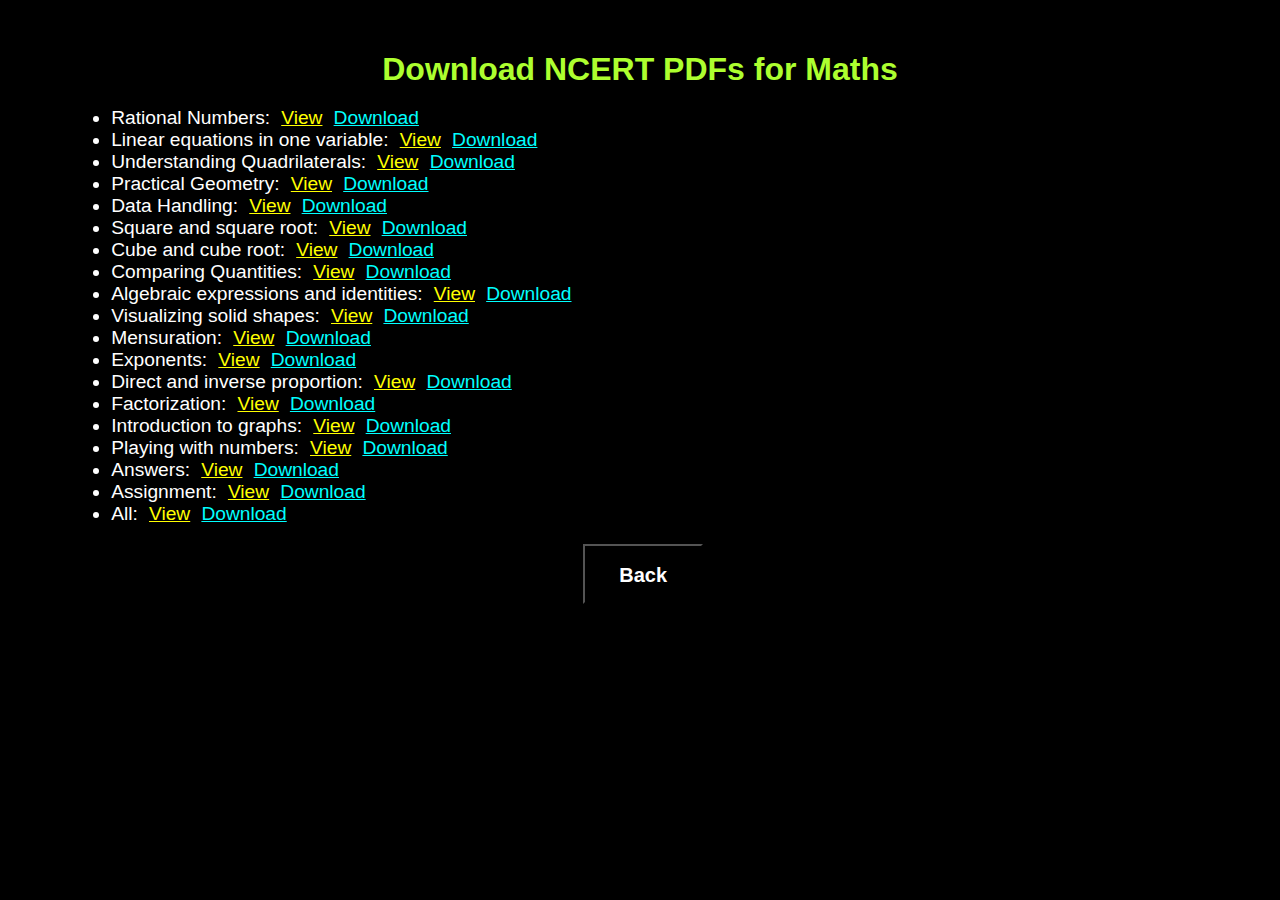
==== Maths.html @ b965dcb3 "editing css link" ====
<!DOCTYPE html>
<html lang="en">
<head>
    <meta charset="UTF-8">
    <meta name="viewport" content="width=device-width, initial-scale=1.0">
    <title>maths</title>
    <link rel="stylesheet" href="static/style.css">
</head>
<body>
    <h1>Download NCERT PDFs for Maths</h1>
    <ul>
        <li>Rational Numbers: <a href="../data/8/math/pdfs/rational_numbers.pdf" target=”_blank” id="view">View</a>
            <a id="download" href="../data/8/math/zips/rational_numbers.zip" download>Download</a></li>
        <li>Linear equations in one variable: <a href="../data/8/math/pdfs/linear_equation_in_one_variable.pdf" target=”_blank” id="view">View</a>
            <a id="download" href="../data/8/math/zips/linear_equation_in_one_variable.zip" download>Download</a></li>
        <li>Understanding Quadrilaterals: <a id="view" href="../data/8/math/pdfs/understanding_quadrilaterals.pdf" target=”_blank”>View</a>
            <a id="download" href="../data/8/math/zips/understanding_quadrilaterals.zip" download>Download</a></li>    
        <li>Practical Geometry: <a id="view" href="../data/8/math/pdfs/practical_geometry.pdf" target=”_blank”>View</a>
            <a id="download" href="../data/8/math/zips/practical_geometry.zip" download>Download</a></li>
        <li>Data Handling: <a id="view" href="../data/8/math/pdfs/data_handling.pdf" target=”_blank”>View</a>
            <a id="download" href="../data/8/math/zips/data_handling.zip" download>Download</a></li>
        <li>Square and square root: <a id="view" href="../data/8/math/pdfs/square_and_square_roots.pdf" target=”_blank”>View</a>
            <a id="download" href="../data/8/math/zips/square_and_square_roots.zip" download>Download</a></li>
        <li>Cube and cube root: <a id="view" href="../data/8/math/pdfs/cube_and_cube_roots.pdf" target=”_blank”>View</a>
            <a id="download" href="../data/8/math/zips/cube_and_cube_roots.zip" download>Download</a></li>
        <li>Comparing Quantities: <a id="view" href="../data/8/math/pdfs/comparing_quantities.pdf" target=”_blank”>View</a>
            <a id="download" href="../data/8/math/zips/comparing_quantities.zip" download>Download</a></li>
        <li>Algebraic expressions and identities: <a id="view" href="../data/8/math/pdfs/algebraic_expressions_and_identities.pdf" target=”_blank”>View</a>
            <a id="download" href="../data/8/math/zips/algebraic_expressions_and_identities.zip" download>Download</a></li>
        <li>Visualizing solid shapes: <a id="view" href="../data/8/math/pdfs/visualizing_solid_shapes.pdf" target=”_blank”>View</a>
            <a id="download" href="../data/8/math/zips/visualizing_solid_shapes.zip" download>Download</a></li>
        <li>Mensuration: <a id="view" href="../data/8/math/pdfs/mensuration.pdf" target=”_blank”>View</a>
            <a id="download" href="../data/8/math/zips/mensuration.zip" download>Download</a></li>    
        <li>Exponents: <a id="view" href="../data/8/math/pdfs/exponents_and_power.pdf" target=”_blank”>View</a>
            <a id="download" href="../data/8/math/zips/exponents_and_power.zip" download>Download</a></li>
        <li>Direct and inverse proportion: <a id="view" href="../data/8/math/pdfs/direct_and_inverse_proportion.pdf" target=”_blank”>View</a>
            <a id="download" href="../data/8/math/zips/direct_and_inverse_proportion.zip" download>Download</a></li>
        <li>Factorization: <a id="view" href="../data/8/math/pdfs/factorisation.pdf" target=”_blank”>View</a>
            <a id="download" href="../data/8/math/zips/factorisation.zip" download>Download</a></li>
        <li>Introduction to graphs: <a id="view" href="../data/8/math/pdfs/introduction_to_graphs.pdf" target=”_blank”>View</a>
            <a id="download" href="../data/8/math/zips/introduction_to_graphs.zip" download>Download</a></li>
        <li>Playing with numbers: <a id="view" href="../data/8/math/pdfs/playing_with_numbers.pdf" target=”_blank”>View</a>
            <a id="download" href="../data/8/math/zips/playing_with_numbers.zip" download>Download</a></li>
        <li>Answers: <a id="view" href="../data/8/math/pdfs/answers.pdf" target=”_blank”>View</a>
            <a id="download" href="../data/8/math/zips/answers.zip" download>Download</a></li>
        <li>Assignment: <a id="view" href="../data/8/math/pdfs/class 8 assign 2020-21(m).pdf" target=”_blank”>View</a>
            <a id="download" href="../data/8/math/zips/class 8 assign 2020-21(m).zip" download>Download</a></li>        
        <li>All: <a id="view" href="../data/8/math/pdfs/all.pdf" target=”_blank”>View</a>
            <a id="download" href="../data/8/math/zips/all.zip" download>Download</a></li>            
    </ul>
    <p align="center"><a href= 'index.html' ><button style="height:60px;width:120px" id="back"><h2>Back</h2></button></a></p>
</body>
</html>
---- static/style.css ----
*{
    background-color: rgb(0, 0, 0);
    font-family: "Tahoma", sans-serif;
}

h1{
    margin: 0 auto;
    color: greenyellow;
    text-align: center;
    margin-top: 4%;
}

h3{
    margin: 0 auto;
    color: rgb(255, 165, 47);
    text-align: center;
    margin: 1%; 
}

ul{
    color: white;
    margin-left: 5%;
    text-align: left;
    font-size: larger;
}

a{
    text-decoration: underline;
    margin-left: 0.5%;
}
#view{
    color: yellow
      
}

#download{
    color: cyan;
}

#back{
    color: white;
}
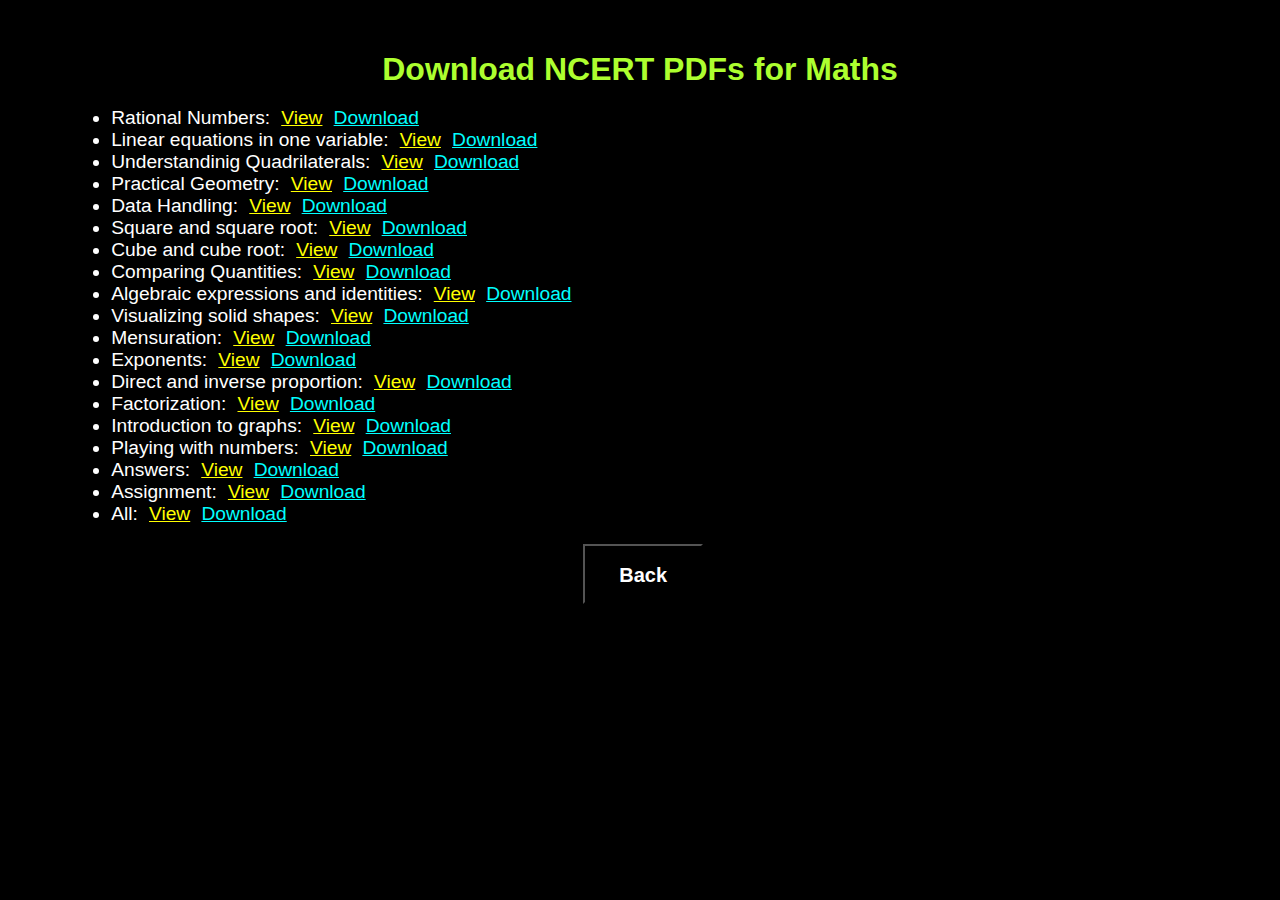
==== commit 0640e361: "updating file links" ====
--- a/Maths.html
+++ b/Maths.html
@@ -9,44 +9,44 @@
 <body>
     <h1>Download NCERT PDFs for Maths</h1>
     <ul>
-        <li>Rational Numbers: <a href="../data/8/math/pdfs/rational_numbers.pdf" target=”_blank” id="view">View</a>
-            <a id="download" href="../data/8/math/zips/rational_numbers.zip" download>Download</a></li>
-        <li>Linear equations in one variable: <a href="../data/8/math/pdfs/linear_equation_in_one_variable.pdf" target=”_blank” id="view">View</a>
-            <a id="download" href="../data/8/math/zips/linear_equation_in_one_variable.zip" download>Download</a></li>
-        <li>Understanding Quadrilaterals: <a id="view" href="../data/8/math/pdfs/understanding_quadrilaterals.pdf" target=”_blank”>View</a>
-            <a id="download" href="../data/8/math/zips/understanding_quadrilaterals.zip" download>Download</a></li>    
-        <li>Practical Geometry: <a id="view" href="../data/8/math/pdfs/practical_geometry.pdf" target=”_blank”>View</a>
-            <a id="download" href="../data/8/math/zips/practical_geometry.zip" download>Download</a></li>
-        <li>Data Handling: <a id="view" href="../data/8/math/pdfs/data_handling.pdf" target=”_blank”>View</a>
-            <a id="download" href="../data/8/math/zips/data_handling.zip" download>Download</a></li>
-        <li>Square and square root: <a id="view" href="../data/8/math/pdfs/square_and_square_roots.pdf" target=”_blank”>View</a>
-            <a id="download" href="../data/8/math/zips/square_and_square_roots.zip" download>Download</a></li>
-        <li>Cube and cube root: <a id="view" href="../data/8/math/pdfs/cube_and_cube_roots.pdf" target=”_blank”>View</a>
-            <a id="download" href="../data/8/math/zips/cube_and_cube_roots.zip" download>Download</a></li>
-        <li>Comparing Quantities: <a id="view" href="../data/8/math/pdfs/comparing_quantities.pdf" target=”_blank”>View</a>
-            <a id="download" href="../data/8/math/zips/comparing_quantities.zip" download>Download</a></li>
-        <li>Algebraic expressions and identities: <a id="view" href="../data/8/math/pdfs/algebraic_expressions_and_identities.pdf" target=”_blank”>View</a>
-            <a id="download" href="../data/8/math/zips/algebraic_expressions_and_identities.zip" download>Download</a></li>
-        <li>Visualizing solid shapes: <a id="view" href="../data/8/math/pdfs/visualizing_solid_shapes.pdf" target=”_blank”>View</a>
-            <a id="download" href="../data/8/math/zips/visualizing_solid_shapes.zip" download>Download</a></li>
-        <li>Mensuration: <a id="view" href="../data/8/math/pdfs/mensuration.pdf" target=”_blank”>View</a>
-            <a id="download" href="../data/8/math/zips/mensuration.zip" download>Download</a></li>    
-        <li>Exponents: <a id="view" href="../data/8/math/pdfs/exponents_and_power.pdf" target=”_blank”>View</a>
-            <a id="download" href="../data/8/math/zips/exponents_and_power.zip" download>Download</a></li>
-        <li>Direct and inverse proportion: <a id="view" href="../data/8/math/pdfs/direct_and_inverse_proportion.pdf" target=”_blank”>View</a>
-            <a id="download" href="../data/8/math/zips/direct_and_inverse_proportion.zip" download>Download</a></li>
-        <li>Factorization: <a id="view" href="../data/8/math/pdfs/factorisation.pdf" target=”_blank”>View</a>
-            <a id="download" href="../data/8/math/zips/factorisation.zip" download>Download</a></li>
-        <li>Introduction to graphs: <a id="view" href="../data/8/math/pdfs/introduction_to_graphs.pdf" target=”_blank”>View</a>
-            <a id="download" href="../data/8/math/zips/introduction_to_graphs.zip" download>Download</a></li>
-        <li>Playing with numbers: <a id="view" href="../data/8/math/pdfs/playing_with_numbers.pdf" target=”_blank”>View</a>
-            <a id="download" href="../data/8/math/zips/playing_with_numbers.zip" download>Download</a></li>
-        <li>Answers: <a id="view" href="../data/8/math/pdfs/answers.pdf" target=”_blank”>View</a>
-            <a id="download" href="../data/8/math/zips/answers.zip" download>Download</a></li>
-        <li>Assignment: <a id="view" href="../data/8/math/pdfs/class 8 assign 2020-21(m).pdf" target=”_blank”>View</a>
-            <a id="download" href="../data/8/math/zips/class 8 assign 2020-21(m).zip" download>Download</a></li>        
-        <li>All: <a id="view" href="../data/8/math/pdfs/all.pdf" target=”_blank”>View</a>
-            <a id="download" href="../data/8/math/zips/all.zip" download>Download</a></li>            
+        <li>Rational Numbers: <a href="data/8/math/pdfs/rational_numbers.pdf" target=”_blank” id="view">View</a>
+            <a id="download" href="data/8/math/zips/rational_numbers.zip" download>Download</a></li>
+        <li>Linear equations in one variable: <a href="data/8/math/pdfs/linear_equation_in_one_variable.pdf" target=”_blank” id="view">View</a>
+            <a id="download" href="data/8/math/zips/linear_equation_in_one_variable.zip" download>Download</a></li>
+        <li>Understandinig Quadrilaterals: <a id="view" href="data/8/math/pdfs/understanding_quadrilaterals.pdf" target=”_blank”>View</a>
+            <a id="download" href="data/8/math/zips/understanding_quadrilaterals.zip" download>Download</a></li>    
+        <li>Practical Geometry: <a id="view" href="data/8/math/pdfs/practical_geometry.pdf" target=”_blank”>View</a>
+            <a id="download" href="data/8/math/zips/practical_geometry.zip" download>Download</a></li>
+        <li>Data Handling: <a id="view" href="data/8/math/pdfs/data_handling.pdf" target=”_blank”>View</a>
+            <a id="download" href="data/8/math/zips/data_handling.zip" download>Download</a></li>
+        <li>Square and square root: <a id="view" href="data/8/math/pdfs/square_and_square_roots.pdf" target=”_blank”>View</a>
+            <a id="download" href="data/8/math/zips/square_and_square_roots.zip" download>Download</a></li>
+        <li>Cube and cube root: <a id="view" href="data/8/math/pdfs/cube_and_cube_roots.pdf" target=”_blank”>View</a>
+            <a id="download" href="data/8/math/zips/cube_and_cube_roots.zip" download>Download</a></li>
+        <li>Comparing Quantities: <a id="view" href="data/8/math/pdfs/comparing_quantities.pdf" target=”_blank”>View</a>
+            <a id="download" href="data/8/math/zips/comparing_quantities.zip" download>Download</a></li>
+        <li>Algebraic expressions and identities: <a id="view" href="data/8/math/pdfs/algebraic_expressions_and_identities.pdf" target=”_blank”>View</a>
+            <a id="download" href="data/8/math/zips/algebraic_expressions_and_identities.zip" download>Download</a></li>
+        <li>Visualizing solid shapes: <a id="view" href="data/8/math/pdfs/visualizing_solid_shapes.pdf" target=”_blank”>View</a>
+            <a id="download" href="data/8/math/zips/visualizing_solid_shapes.zip" download>Download</a></li>
+        <li>Mensuration: <a id="view" href="data/8/math/pdfs/mensuration.pdf" target=”_blank”>View</a>
+            <a id="download" href="data/8/math/zips/mensuration.zip" download>Download</a></li>    
+        <li>Exponents: <a id="view" href="data/8/math/pdfs/exponents_and_power.pdf" target=”_blank”>View</a>
+            <a id="download" href="data/8/math/zips/exponents_and_power.zip" download>Download</a></li>
+        <li>Direct and inverse proportion: <a id="view" href="data/8/math/pdfs/direct_and_inverse_proportion.pdf" target=”_blank”>View</a>
+            <a id="download" href="data/8/math/zips/direct_and_inverse_proportion.zip" download>Download</a></li>
+        <li>Factorization: <a id="view" href="data/8/math/pdfs/factorisation.pdf" target=”_blank”>View</a>
+            <a id="download" href="data/8/math/zips/factorisation.zip" download>Download</a></li>
+        <li>Introduction to graphs: <a id="view" href="data/8/math/pdfs/introduction_to_graphs.pdf" target=”_blank”>View</a>
+            <a id="download" href="data/8/math/zips/introduction_to_graphs.zip" download>Download</a></li>
+        <li>Playing with numbers: <a id="view" href="data/8/math/pdfs/playing_with_numbers.pdf" target=”_blank”>View</a>
+            <a id="download" href="data/8/math/zips/playing_with_numbers.zip" download>Download</a></li>
+        <li>Answers: <a id="view" href="data/8/math/pdfs/answers.pdf" target=”_blank”>View</a>
+            <a id="download" href="data/8/math/zips/answers.zip" download>Download</a></li>
+        <li>Assignment: <a id="view" href="data/8/math/pdfs/class 8 assign 2020-21(m).pdf" target=”_blank”>View</a>
+            <a id="download" href="data/8/math/zips/class 8 assign 2020-21(m).zip" download>Download</a></li>        
+        <li>All: <a id="view" href="data/8/math/pdfs/all.pdf" target=”_blank”>View</a>
+            <a id="download" href="data/8/math/zips/all.zip" download>Download</a></li>            
     </ul>
     <p align="center"><a href= 'index.html' ><button style="height:60px;width:120px" id="back"><h2>Back</h2></button></a></p>
 </body>
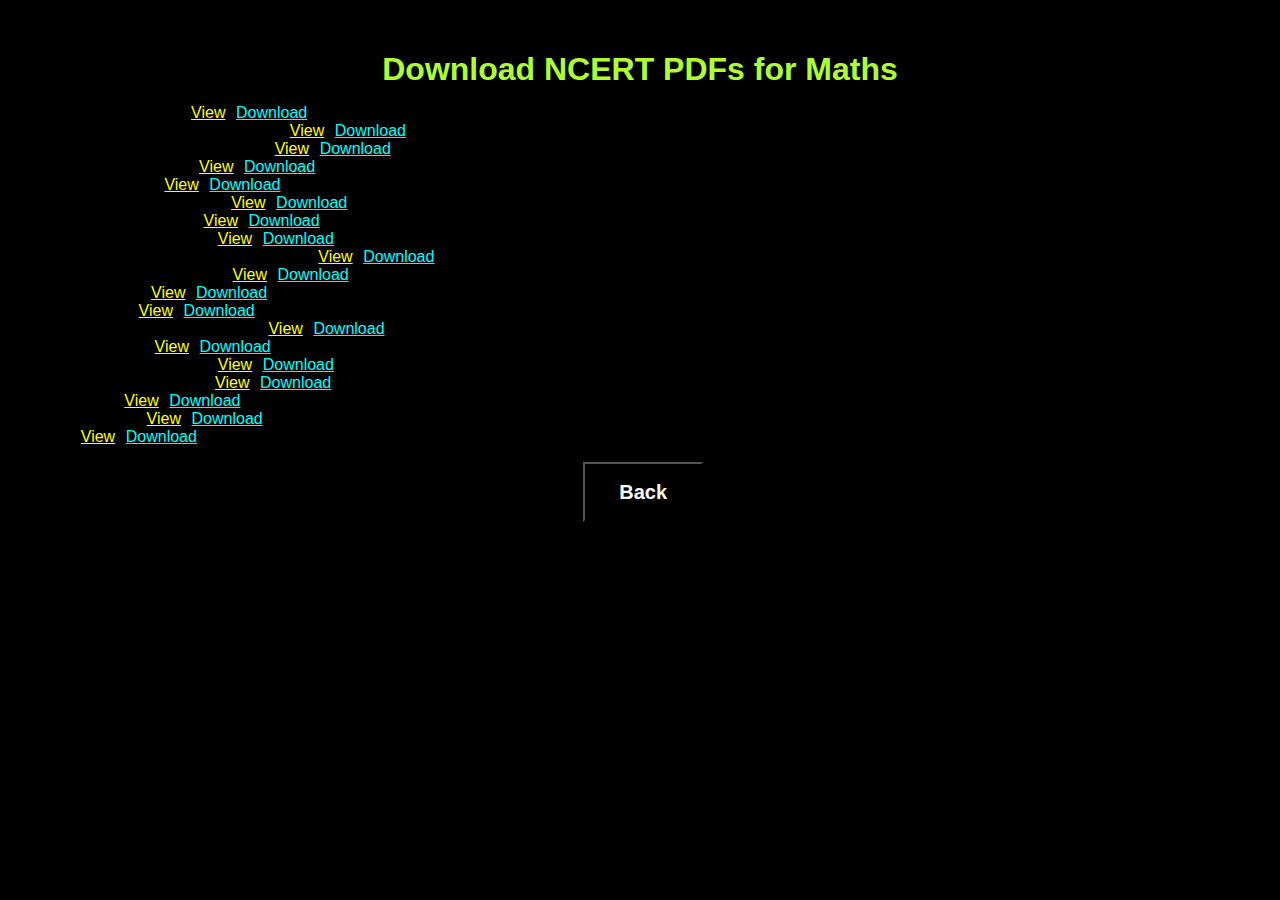
==== commit 966fded6: "link update" ====
--- a/Maths.html
+++ b/Maths.html
@@ -4,50 +4,50 @@
     <meta charset="UTF-8">
     <meta name="viewport" content="width=device-width, initial-scale=1.0">
     <title>maths</title>
-    <link rel="stylesheet" href="static/style.css">
+    <link rel="stylesheet" href="../static/style.css">
 </head>
 <body>
     <h1>Download NCERT PDFs for Maths</h1>
-    <ul>
-        <li>Rational Numbers: <a href="data/8/math/pdfs/rational_numbers.pdf" target=”_blank” id="view">View</a>
-            <a id="download" href="data/8/math/zips/rational_numbers.zip" download>Download</a></li>
-        <li>Linear equations in one variable: <a href="data/8/math/pdfs/linear_equation_in_one_variable.pdf" target=”_blank” id="view">View</a>
-            <a id="download" href="data/8/math/zips/linear_equation_in_one_variable.zip" download>Download</a></li>
-        <li>Understandinig Quadrilaterals: <a id="view" href="data/8/math/pdfs/understanding_quadrilaterals.pdf" target=”_blank”>View</a>
-            <a id="download" href="data/8/math/zips/understanding_quadrilaterals.zip" download>Download</a></li>    
-        <li>Practical Geometry: <a id="view" href="data/8/math/pdfs/practical_geometry.pdf" target=”_blank”>View</a>
-            <a id="download" href="data/8/math/zips/practical_geometry.zip" download>Download</a></li>
-        <li>Data Handling: <a id="view" href="data/8/math/pdfs/data_handling.pdf" target=”_blank”>View</a>
-            <a id="download" href="data/8/math/zips/data_handling.zip" download>Download</a></li>
-        <li>Square and square root: <a id="view" href="data/8/math/pdfs/square_and_square_roots.pdf" target=”_blank”>View</a>
-            <a id="download" href="data/8/math/zips/square_and_square_roots.zip" download>Download</a></li>
-        <li>Cube and cube root: <a id="view" href="data/8/math/pdfs/cube_and_cube_roots.pdf" target=”_blank”>View</a>
-            <a id="download" href="data/8/math/zips/cube_and_cube_roots.zip" download>Download</a></li>
-        <li>Comparing Quantities: <a id="view" href="data/8/math/pdfs/comparing_quantities.pdf" target=”_blank”>View</a>
-            <a id="download" href="data/8/math/zips/comparing_quantities.zip" download>Download</a></li>
-        <li>Algebraic expressions and identities: <a id="view" href="data/8/math/pdfs/algebraic_expressions_and_identities.pdf" target=”_blank”>View</a>
-            <a id="download" href="data/8/math/zips/algebraic_expressions_and_identities.zip" download>Download</a></li>
-        <li>Visualizing solid shapes: <a id="view" href="data/8/math/pdfs/visualizing_solid_shapes.pdf" target=”_blank”>View</a>
-            <a id="download" href="data/8/math/zips/visualizing_solid_shapes.zip" download>Download</a></li>
-        <li>Mensuration: <a id="view" href="data/8/math/pdfs/mensuration.pdf" target=”_blank”>View</a>
-            <a id="download" href="data/8/math/zips/mensuration.zip" download>Download</a></li>    
-        <li>Exponents: <a id="view" href="data/8/math/pdfs/exponents_and_power.pdf" target=”_blank”>View</a>
-            <a id="download" href="data/8/math/zips/exponents_and_power.zip" download>Download</a></li>
-        <li>Direct and inverse proportion: <a id="view" href="data/8/math/pdfs/direct_and_inverse_proportion.pdf" target=”_blank”>View</a>
-            <a id="download" href="data/8/math/zips/direct_and_inverse_proportion.zip" download>Download</a></li>
-        <li>Factorization: <a id="view" href="data/8/math/pdfs/factorisation.pdf" target=”_blank”>View</a>
-            <a id="download" href="data/8/math/zips/factorisation.zip" download>Download</a></li>
-        <li>Introduction to graphs: <a id="view" href="data/8/math/pdfs/introduction_to_graphs.pdf" target=”_blank”>View</a>
-            <a id="download" href="data/8/math/zips/introduction_to_graphs.zip" download>Download</a></li>
-        <li>Playing with numbers: <a id="view" href="data/8/math/pdfs/playing_with_numbers.pdf" target=”_blank”>View</a>
-            <a id="download" href="data/8/math/zips/playing_with_numbers.zip" download>Download</a></li>
-        <li>Answers: <a id="view" href="data/8/math/pdfs/answers.pdf" target=”_blank”>View</a>
-            <a id="download" href="data/8/math/zips/answers.zip" download>Download</a></li>
-        <li>Assignment: <a id="view" href="data/8/math/pdfs/class 8 assign 2020-21(m).pdf" target=”_blank”>View</a>
-            <a id="download" href="data/8/math/zips/class 8 assign 2020-21(m).zip" download>Download</a></li>        
-        <li>All: <a id="view" href="data/8/math/pdfs/all.pdf" target=”_blank”>View</a>
-            <a id="download" href="data/8/math/zips/all.zip" download>Download</a></li>            
-    </ul>
+    <ol>
+        <li>Rational Numbers: <a href=" ayaanmustafa.github.io/data/8/math/pdfs/rational_numbers.pdf" target=”_blank” id="view">View</a>
+            <a id="download" href=" ayaanmustafa.github.io/data/8/math/zips/rational_numbers.zip" download>Download</a></li>
+        <li>Linear equations in one variable: <a href=" ayaanmustafa.github.io/data/8/math/pdfs/linear_equation_in_one_variable.pdf" target=”_blank” id="view">View</a>
+            <a id="download" href=" ayaanmustafa.github.io/data/8/math/zips/linear_equation_in_one_variable.zip" download>Download</a></li>
+        <li>Understandinig Quadrilaterals: <a id="view" href=" ayaanmustafa.github.io/data/8/math/pdfs/understanding_quadrilaterals.pdf" target=”_blank”>View</a>
+            <a id="download" href=" ayaanmustafa.github.io/data/8/math/zips/understanding_quadrilaterals.zip" download>Download</a></li>    
+        <li>Practical Geometry: <a id="view" href=" ayaanmustafa.github.io/data/8/math/pdfs/practical_geometry.pdf" target=”_blank”>View</a>
+            <a id="download" href=" ayaanmustafa.github.io/data/8/math/zips/practical_geometry.zip" download>Download</a></li>
+        <li>Data Handling: <a id="view" href=" ayaanmustafa.github.io/data/8/math/pdfs/data_handling.pdf" target=”_blank”>View</a>
+            <a id="download" href=" ayaanmustafa.github.io/data/8/math/zips/data_handling.zip" download>Download</a></li>
+        <li>Square and square root: <a id="view" href=" ayaanmustafa.github.io/data/8/math/pdfs/square_and_square_roots.pdf" target=”_blank”>View</a>
+            <a id="download" href=" ayaanmustafa.github.io/data/8/math/zips/square_and_square_roots.zip" download>Download</a></li>
+        <li>Cube and cube root: <a id="view" href=" ayaanmustafa.github.io/data/8/math/pdfs/cube_and_cube_roots.pdf" target=”_blank”>View</a>
+            <a id="download" href=" ayaanmustafa.github.io/data/8/math/zips/cube_and_cube_roots.zip" download>Download</a></li>
+        <li>Comparing Quantities: <a id="view" href=" ayaanmustafa.github.io/data/8/math/pdfs/comparing_quantities.pdf" target=”_blank”>View</a>
+            <a id="download" href=" ayaanmustafa.github.io/data/8/math/zips/comparing_quantities.zip" download>Download</a></li>
+        <li>Algebraic expressions and identities: <a id="view" href=" ayaanmustafa.github.io/data/8/math/pdfs/algebraic_expressions_and_identities.pdf" target=”_blank”>View</a>
+            <a id="download" href=" ayaanmustafa.github.io/data/8/math/zips/algebraic_expressions_and_identities.zip" download>Download</a></li>
+        <li>Visualizing solid shapes: <a id="view" href=" ayaanmustafa.github.io/data/8/math/pdfs/visualizing_solid_shapes.pdf" target=”_blank”>View</a>
+            <a id="download" href=" ayaanmustafa.github.io/data/8/math/zips/visualizing_solid_shapes.zip" download>Download</a></li>
+        <li>Mensuration: <a id="view" href=" ayaanmustafa.github.io/data/8/math/pdfs/mensuration.pdf" target=”_blank”>View</a>
+            <a id="download" href=" ayaanmustafa.github.io/data/8/math/zips/mensuration.zip" download>Download</a></li>    
+        <li>Exponents: <a id="view" href=" ayaanmustafa.github.io/data/8/math/pdfs/exponents_and_power.pdf" target=”_blank”>View</a>
+            <a id="download" href=" ayaanmustafa.github.io/data/8/math/zips/exponents_and_power.zip" download>Download</a></li>
+        <li>Direct and inverse proportion: <a id="view" href=" ayaanmustafa.github.io/data/8/math/pdfs/direct_and_inverse_proportion.pdf" target=”_blank”>View</a>
+            <a id="download" href=" ayaanmustafa.github.io/data/8/math/zips/direct_and_inverse_proportion.zip" download>Download</a></li>
+        <li>Factorization: <a id="view" href=" ayaanmustafa.github.io/data/8/math/pdfs/factorisation.pdf" target=”_blank”>View</a>
+            <a id="download" href=" ayaanmustafa.github.io/data/8/math/zips/factorisation.zip" download>Download</a></li>
+        <li>Introduction to graphs: <a id="view" href=" ayaanmustafa.github.io/data/8/math/pdfs/introduction_to_graphs.pdf" target=”_blank”>View</a>
+            <a id="download" href=" ayaanmustafa.github.io/data/8/math/zips/introduction_to_graphs.zip" download>Download</a></li>
+        <li>Playing with numbers: <a id="view" href=" ayaanmustafa.github.io/data/8/math/pdfs/playing_with_numbers.pdf" target=”_blank”>View</a>
+            <a id="download" href=" ayaanmustafa.github.io/data/8/math/zips/playing_with_numbers.zip" download>Download</a></li>
+        <li>Answers: <a id="view" href=" ayaanmustafa.github.io/data/8/math/pdfs/answers.pdf" target=”_blank”>View</a>
+            <a id="download" href=" ayaanmustafa.github.io/data/8/math/zips/answers.zip" download>Download</a></li>
+        <li>Assignment: <a id="view" href=" ayaanmustafa.github.io/data/8/math/pdfs/class 8 assign 2020-21(m).pdf" target=”_blank”>View</a>
+            <a id="download" href=" ayaanmustafa.github.io/data/8/math/zips/class 8 assign 2020-21(m).zip" download>Download</a></li>        
+        <li>All: <a id="view" href=" ayaanmustafa.github.io/data/8/math/pdfs/all.pdf" target=”_blank”>View</a>
+            <a id="download" href=" ayaanmustafa.github.io/data/8/math/zips/all.zip" download>Download</a></li>            
+    </ol>
     <p align="center"><a href= 'index.html' ><button style="height:60px;width:120px" id="back"><h2>Back</h2></button></a></p>
 </body>
 </html>
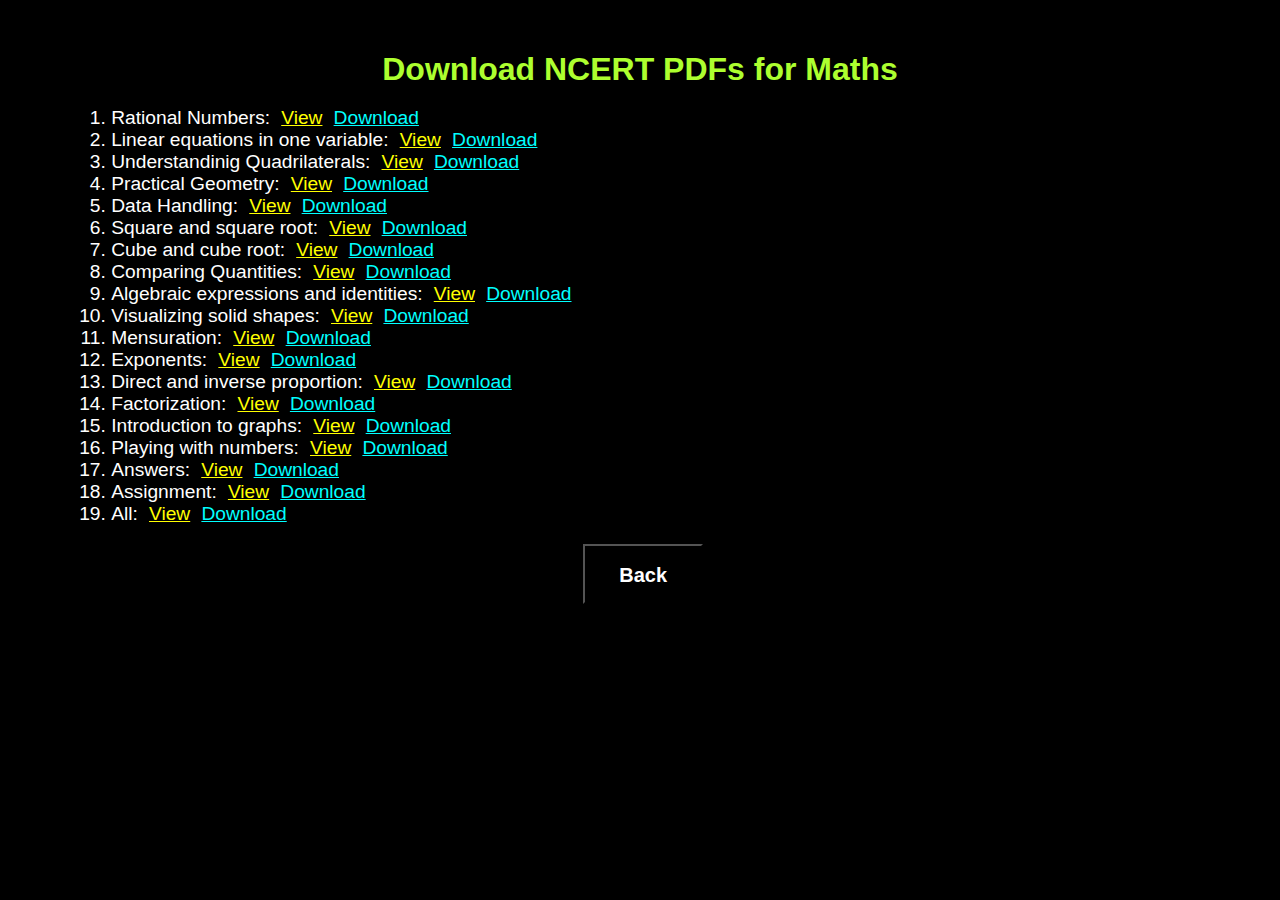
==== commit 6d8164d0: "agian" ====
--- a/Maths.html
+++ b/Maths.html
@@ -4,49 +4,49 @@
     <meta charset="UTF-8">
     <meta name="viewport" content="width=device-width, initial-scale=1.0">
     <title>maths</title>
-    <link rel="stylesheet" href="../static/style.css">
+    <link rel="stylesheet" href="static/style.css">
 </head>
 <body>
     <h1>Download NCERT PDFs for Maths</h1>
     <ol>
-        <li>Rational Numbers: <a href=" ayaanmustafa.github.io/data/8/math/pdfs/rational_numbers.pdf" target=”_blank” id="view">View</a>
-            <a id="download" href=" ayaanmustafa.github.io/data/8/math/zips/rational_numbers.zip" download>Download</a></li>
-        <li>Linear equations in one variable: <a href=" ayaanmustafa.github.io/data/8/math/pdfs/linear_equation_in_one_variable.pdf" target=”_blank” id="view">View</a>
-            <a id="download" href=" ayaanmustafa.github.io/data/8/math/zips/linear_equation_in_one_variable.zip" download>Download</a></li>
-        <li>Understandinig Quadrilaterals: <a id="view" href=" ayaanmustafa.github.io/data/8/math/pdfs/understanding_quadrilaterals.pdf" target=”_blank”>View</a>
-            <a id="download" href=" ayaanmustafa.github.io/data/8/math/zips/understanding_quadrilaterals.zip" download>Download</a></li>    
-        <li>Practical Geometry: <a id="view" href=" ayaanmustafa.github.io/data/8/math/pdfs/practical_geometry.pdf" target=”_blank”>View</a>
-            <a id="download" href=" ayaanmustafa.github.io/data/8/math/zips/practical_geometry.zip" download>Download</a></li>
-        <li>Data Handling: <a id="view" href=" ayaanmustafa.github.io/data/8/math/pdfs/data_handling.pdf" target=”_blank”>View</a>
-            <a id="download" href=" ayaanmustafa.github.io/data/8/math/zips/data_handling.zip" download>Download</a></li>
-        <li>Square and square root: <a id="view" href=" ayaanmustafa.github.io/data/8/math/pdfs/square_and_square_roots.pdf" target=”_blank”>View</a>
-            <a id="download" href=" ayaanmustafa.github.io/data/8/math/zips/square_and_square_roots.zip" download>Download</a></li>
-        <li>Cube and cube root: <a id="view" href=" ayaanmustafa.github.io/data/8/math/pdfs/cube_and_cube_roots.pdf" target=”_blank”>View</a>
-            <a id="download" href=" ayaanmustafa.github.io/data/8/math/zips/cube_and_cube_roots.zip" download>Download</a></li>
-        <li>Comparing Quantities: <a id="view" href=" ayaanmustafa.github.io/data/8/math/pdfs/comparing_quantities.pdf" target=”_blank”>View</a>
-            <a id="download" href=" ayaanmustafa.github.io/data/8/math/zips/comparing_quantities.zip" download>Download</a></li>
-        <li>Algebraic expressions and identities: <a id="view" href=" ayaanmustafa.github.io/data/8/math/pdfs/algebraic_expressions_and_identities.pdf" target=”_blank”>View</a>
-            <a id="download" href=" ayaanmustafa.github.io/data/8/math/zips/algebraic_expressions_and_identities.zip" download>Download</a></li>
-        <li>Visualizing solid shapes: <a id="view" href=" ayaanmustafa.github.io/data/8/math/pdfs/visualizing_solid_shapes.pdf" target=”_blank”>View</a>
-            <a id="download" href=" ayaanmustafa.github.io/data/8/math/zips/visualizing_solid_shapes.zip" download>Download</a></li>
-        <li>Mensuration: <a id="view" href=" ayaanmustafa.github.io/data/8/math/pdfs/mensuration.pdf" target=”_blank”>View</a>
-            <a id="download" href=" ayaanmustafa.github.io/data/8/math/zips/mensuration.zip" download>Download</a></li>    
-        <li>Exponents: <a id="view" href=" ayaanmustafa.github.io/data/8/math/pdfs/exponents_and_power.pdf" target=”_blank”>View</a>
-            <a id="download" href=" ayaanmustafa.github.io/data/8/math/zips/exponents_and_power.zip" download>Download</a></li>
-        <li>Direct and inverse proportion: <a id="view" href=" ayaanmustafa.github.io/data/8/math/pdfs/direct_and_inverse_proportion.pdf" target=”_blank”>View</a>
-            <a id="download" href=" ayaanmustafa.github.io/data/8/math/zips/direct_and_inverse_proportion.zip" download>Download</a></li>
-        <li>Factorization: <a id="view" href=" ayaanmustafa.github.io/data/8/math/pdfs/factorisation.pdf" target=”_blank”>View</a>
-            <a id="download" href=" ayaanmustafa.github.io/data/8/math/zips/factorisation.zip" download>Download</a></li>
-        <li>Introduction to graphs: <a id="view" href=" ayaanmustafa.github.io/data/8/math/pdfs/introduction_to_graphs.pdf" target=”_blank”>View</a>
-            <a id="download" href=" ayaanmustafa.github.io/data/8/math/zips/introduction_to_graphs.zip" download>Download</a></li>
-        <li>Playing with numbers: <a id="view" href=" ayaanmustafa.github.io/data/8/math/pdfs/playing_with_numbers.pdf" target=”_blank”>View</a>
-            <a id="download" href=" ayaanmustafa.github.io/data/8/math/zips/playing_with_numbers.zip" download>Download</a></li>
-        <li>Answers: <a id="view" href=" ayaanmustafa.github.io/data/8/math/pdfs/answers.pdf" target=”_blank”>View</a>
-            <a id="download" href=" ayaanmustafa.github.io/data/8/math/zips/answers.zip" download>Download</a></li>
-        <li>Assignment: <a id="view" href=" ayaanmustafa.github.io/data/8/math/pdfs/class 8 assign 2020-21(m).pdf" target=”_blank”>View</a>
-            <a id="download" href=" ayaanmustafa.github.io/data/8/math/zips/class 8 assign 2020-21(m).zip" download>Download</a></li>        
-        <li>All: <a id="view" href=" ayaanmustafa.github.io/data/8/math/pdfs/all.pdf" target=”_blank”>View</a>
-            <a id="download" href=" ayaanmustafa.github.io/data/8/math/zips/all.zip" download>Download</a></li>            
+        <li>Rational Numbers: <a href=" data/8/math/pdfs/rational_numbers.pdf" target=”_blank”  id="view" type="application/pdf" type="application/pdf">View</a>
+            <a id="download" href=" data/8/math/zips/rational_numbers.zip" download>Download</a></li>
+        <li>Linear equations in one variable: <a href=" data/8/math/pdfs/linear_equation_in_one_variable.pdf" target=”_blank”  id="view" type="application/pdf">View</a>
+            <a id="download" href=" data/8/math/zips/linear_equation_in_one_variable.zip" download>Download</a></li>
+        <li>Understandinig Quadrilaterals: <a  id="view" type="application/pdf" href=" data/8/math/pdfs/understanding_quadrilaterals.pdf" target=”_blank”>View</a>
+            <a id="download" href=" data/8/math/zips/understanding_quadrilaterals.zip" download>Download</a></li>    
+        <li>Practical Geometry: <a  id="view" type="application/pdf" href=" data/8/math/pdfs/practical_geometry.pdf" target=”_blank”>View</a>
+            <a id="download" href=" data/8/math/zips/practical_geometry.zip" download>Download</a></li>
+        <li>Data Handling: <a  id="view" type="application/pdf" href=" data/8/math/pdfs/data_handling.pdf" target=”_blank”>View</a>
+            <a id="download" href=" data/8/math/zips/data_handling.zip" download>Download</a></li>
+        <li>Square and square root: <a  id="view" type="application/pdf" href=" data/8/math/pdfs/square_and_square_roots.pdf" target=”_blank”>View</a>
+            <a id="download" href=" data/8/math/zips/square_and_square_roots.zip" download>Download</a></li>
+        <li>Cube and cube root: <a  id="view" type="application/pdf" href=" data/8/math/pdfs/cube_and_cube_roots.pdf" target=”_blank”>View</a>
+            <a id="download" href=" data/8/math/zips/cube_and_cube_roots.zip" download>Download</a></li>
+        <li>Comparing Quantities: <a  id="view" type="application/pdf" href=" data/8/math/pdfs/comparing_quantities.pdf" target=”_blank”>View</a>
+            <a id="download" href=" data/8/math/zips/comparing_quantities.zip" download>Download</a></li>
+        <li>Algebraic expressions and identities: <a  id="view" type="application/pdf" href=" data/8/math/pdfs/algebraic_expressions_and_identities.pdf" target=”_blank”>View</a>
+            <a id="download" href=" data/8/math/zips/algebraic_expressions_and_identities.zip" download>Download</a></li>
+        <li>Visualizing solid shapes: <a  id="view" type="application/pdf" href=" data/8/math/pdfs/visualizing_solid_shapes.pdf" target=”_blank”>View</a>
+            <a id="download" href=" data/8/math/zips/visualizing_solid_shapes.zip" download>Download</a></li>
+        <li>Mensuration: <a  id="view" type="application/pdf" href=" data/8/math/pdfs/mensuration.pdf" target=”_blank”>View</a>
+            <a id="download" href=" data/8/math/zips/mensuration.zip" download>Download</a></li>    
+        <li>Exponents: <a  id="view" type="application/pdf" href=" data/8/math/pdfs/exponents_and_power.pdf" target=”_blank”>View</a>
+            <a id="download" href=" data/8/math/zips/exponents_and_power.zip" download>Download</a></li>
+        <li>Direct and inverse proportion: <a  id="view" type="application/pdf" href=" data/8/math/pdfs/direct_and_inverse_proportion.pdf" target=”_blank”>View</a>
+            <a id="download" href=" data/8/math/zips/direct_and_inverse_proportion.zip" download>Download</a></li>
+        <li>Factorization: <a  id="view" type="application/pdf" href=" data/8/math/pdfs/factorisation.pdf" target=”_blank”>View</a>
+            <a id="download" href=" data/8/math/zips/factorisation.zip" download>Download</a></li>
+        <li>Introduction to graphs: <a  id="view" type="application/pdf" href=" data/8/math/pdfs/introduction_to_graphs.pdf" target=”_blank”>View</a>
+            <a id="download" href=" data/8/math/zips/introduction_to_graphs.zip" download>Download</a></li>
+        <li>Playing with numbers: <a  id="view" type="application/pdf" href=" data/8/math/pdfs/playing_with_numbers.pdf" target=”_blank”>View</a>
+            <a id="download" href=" data/8/math/zips/playing_with_numbers.zip" download>Download</a></li>
+        <li>Answers: <a  id="view" type="application/pdf" href=" data/8/math/pdfs/answers.pdf" target=”_blank”>View</a>
+            <a id="download" href=" data/8/math/zips/answers.zip" download>Download</a></li>
+        <li>Assignment: <a id="view" href=" data/8/math/pdfs/class 8 assign 2020-21(m).pdf" target=”_blank”>View</a>
+            <a id="download" href=" data/8/math/zips/class 8 assign 2020-21(m).zip" download>Download</a></li>        
+        <li>All: <a id="view" href=" data/8/math/pdfs/all.pdf" target=”_blank”>View</a>
+            <a id="download" href=" data/8/math/zips/all.zip" download>Download</a></li>            
     </ol>
     <p align="center"><a href= 'index.html' ><button style="height:60px;width:120px" id="back"><h2>Back</h2></button></a></p>
 </body>
--- a/static/style.css
+++ b/static/style.css
@@ -17,7 +17,7 @@
     margin: 1%; 
 }
 
-ul{
+ol{
     color: white;
     margin-left: 5%;
     text-align: left;
@@ -39,4 +39,4 @@
 
 #back{
     color: white;
-}+}
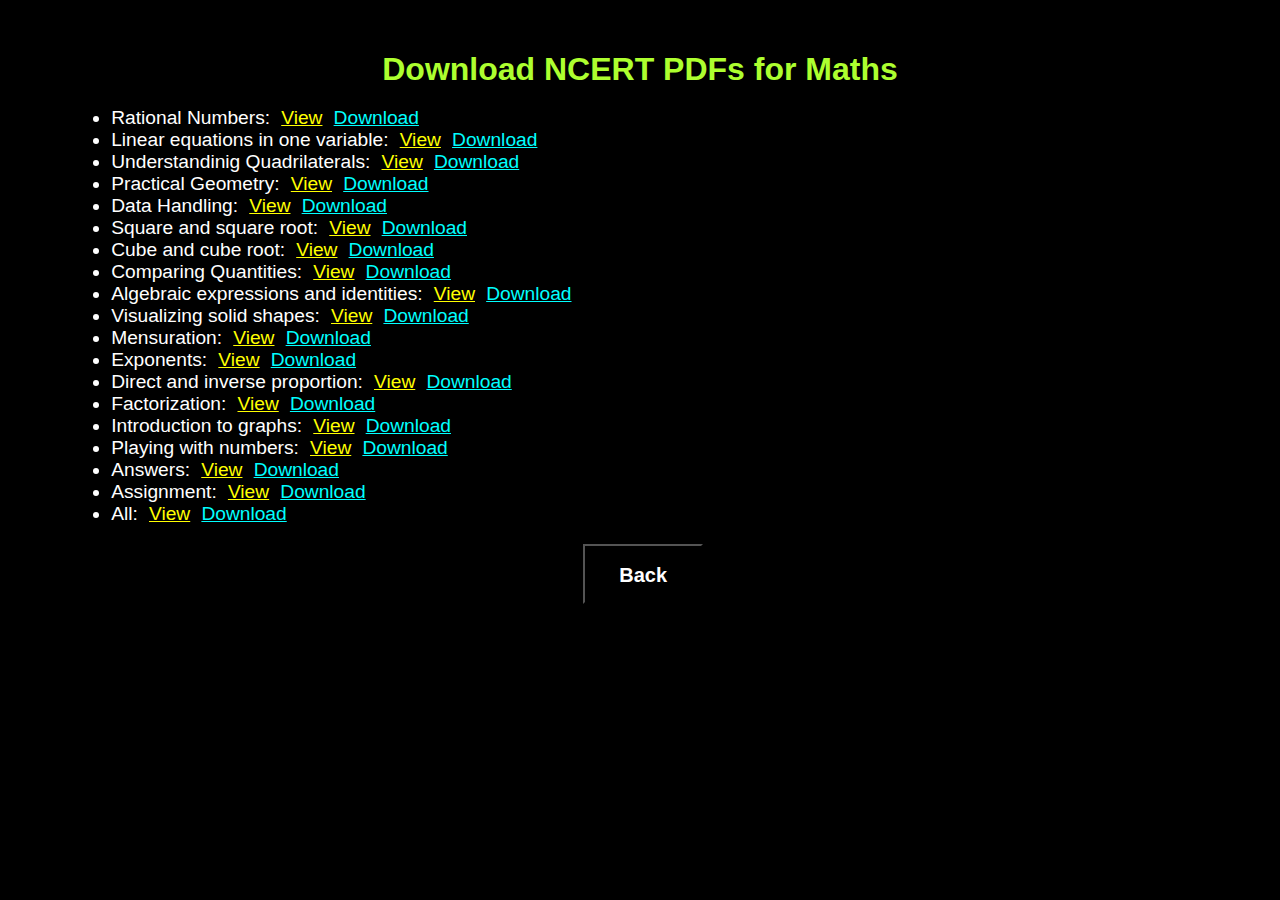
==== commit 3ce19951: "fkcjjh,vkl" ====
--- a/Maths.html
+++ b/Maths.html
@@ -8,7 +8,7 @@
 </head>
 <body>
     <h1>Download NCERT PDFs for Maths</h1>
-    <ol>
+    <ul>
         <li>Rational Numbers: <a href=" data/8/math/pdfs/rational_numbers.pdf" target=”_blank”  id="view" type="application/pdf" type="application/pdf">View</a>
             <a id="download" href=" data/8/math/zips/rational_numbers.zip" download>Download</a></li>
         <li>Linear equations in one variable: <a href=" data/8/math/pdfs/linear_equation_in_one_variable.pdf" target=”_blank”  id="view" type="application/pdf">View</a>
@@ -47,7 +47,7 @@
             <a id="download" href=" data/8/math/zips/class 8 assign 2020-21(m).zip" download>Download</a></li>        
         <li>All: <a id="view" href=" data/8/math/pdfs/all.pdf" target=”_blank”>View</a>
             <a id="download" href=" data/8/math/zips/all.zip" download>Download</a></li>            
-    </ol>
+    </ul>
     <p align="center"><a href= 'index.html' ><button style="height:60px;width:120px" id="back"><h2>Back</h2></button></a></p>
 </body>
 </html>
--- a/static/style.css
+++ b/static/style.css
@@ -17,7 +17,7 @@
     margin: 1%; 
 }
 
-ol{
+ul{
     color: white;
     margin-left: 5%;
     text-align: left;
